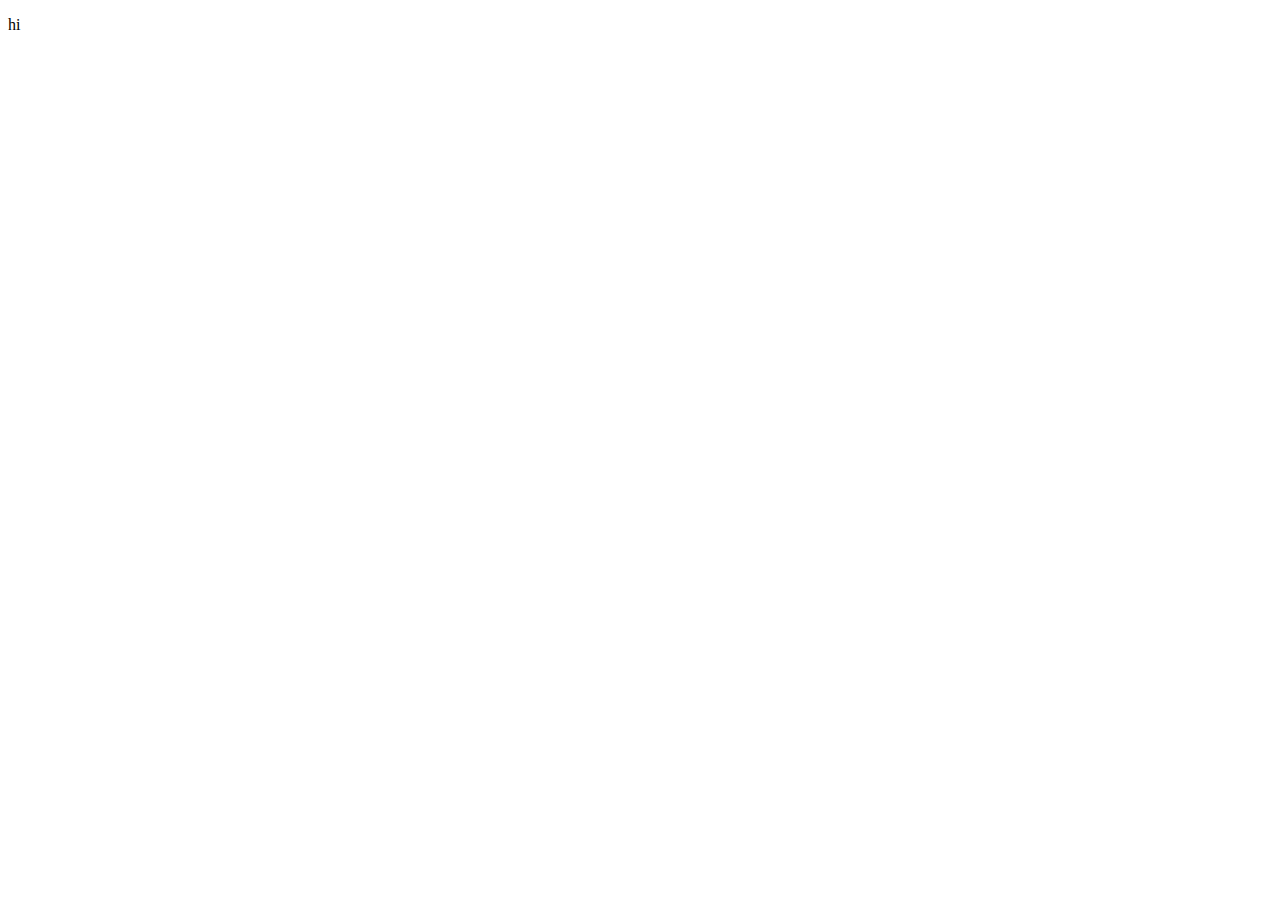
==== updatemenu.html @ 4d3612d7 "first commit" ====
<!DOCTYPE html>
<html lang="en">
<head>
    <meta charset="UTF-8">
    <meta name="viewport" content="width=device-width, initial-scale=1.0">
    <title>Document</title>
</head>
<body>
    <p>hi</p>
</body>
</html>
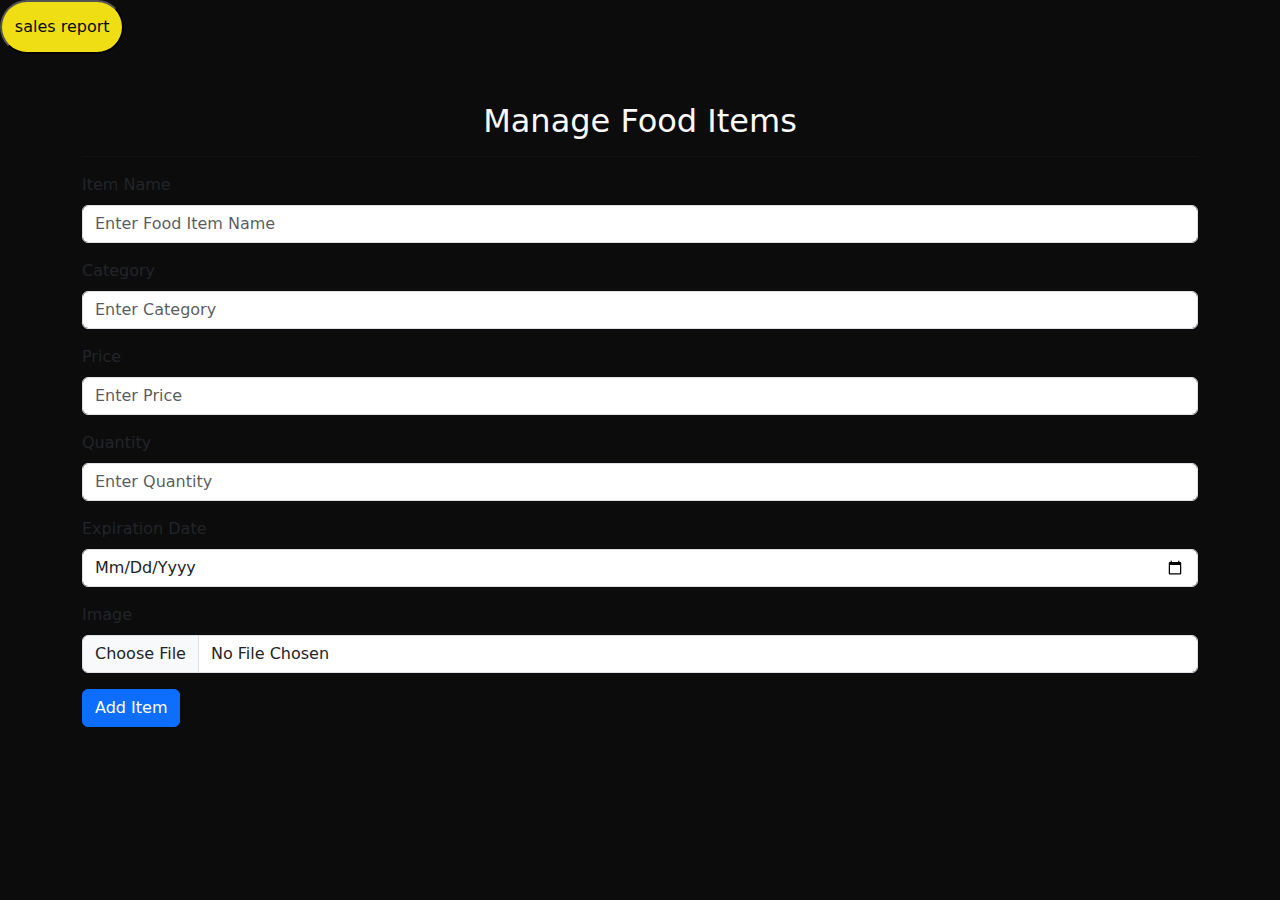
==== commit def79617: "menu management" ====
--- a/updatemenu.html
+++ b/updatemenu.html
@@ -4,8 +4,53 @@
     <meta charset="UTF-8">
     <meta name="viewport" content="width=device-width, initial-scale=1.0">
     <title>Document</title>
+    <link href="https://cdn.jsdelivr.net/npm/bootstrap@5.3.3/dist/css/bootstrap.min.css" rel="stylesheet" integrity="sha384-QWTKZyjpPEjISv5WaRU9OFeRpok6YctnYmDr5pNlyT2bRjXh0JMhjY6hW+ALEwIH" crossorigin="anonymous">
+    <link rel="stylesheet" href="styles.css">
 </head>
 <body>
-    <p>hi</p>
+    <button class="sales-report-btn">sales report</button>
+
+    <section id="manage-items" class="container mt-5">
+        <h2 class="text-center">Manage Food Items</h2>
+        <hr>
+    
+        <!-- Form to Add Food Items -->
+        <form id="add-item-form" class="mb-4">
+            <div class="mb-3">
+                <label for="item-name" class="form-label">Item Name</label>
+                <input type="text" id="item-name" class="form-control" placeholder="Enter food item name" required>
+            </div>
+            <div class="mb-3">
+                <label for="item-category" class="form-label">Category</label>
+                <input type="text" id="item-category" class="form-control" placeholder="Enter category" required>
+            </div>
+            <div class="mb-3">
+                <label for="item-price" class="form-label">Price</label>
+                <input type="number" id="item-price" class="form-control" placeholder="Enter price" required>
+            </div>
+            <div class="mb-3">
+                <label for="item-quantity" class="form-label">Quantity</label>
+                <input type="number" id="item-quantity" class="form-control" placeholder="Enter quantity" required>
+            </div>
+            <div class="mb-3">
+                <label for="item-expiry" class="form-label">Expiration Date</label>
+                <input type="date" id="item-expiry" class="form-control" required>
+            </div>
+            <div class="mb-3">
+                <label for="item-image" class="form-label">Image</label>
+                <input type="file" id="item-image" class="form-control" accept="image/*" required>
+            </div>
+            <button type="submit" class="btn btn-primary">Add Item</button>
+        </form>
+    
+        <!-- Food Items Display -->
+        <div id="items-list" class="row">
+            <!-- Items will be dynamically added here as cards -->
+        </div>
+    </section>
+         
+
+    <script src="app.js"></script>
+    <script src="https://cdn.jsdelivr.net/npm/bootstrap@5.3.3/dist/js/bootstrap.bundle.min.js" integrity="sha384-YvpcrYf0tY3lHB60NNkmXc5s9fDVZLESaAA55NDzOxhy9GkcIdslK1eN7N6jIeHz" crossorigin="anonymous"></script>
 </body>
 </html>--- a/styles.css
+++ b/styles.css
@@ -0,0 +1,330 @@
+*{
+    margin: 0;
+    padding: 0;
+    box-sizing: border-box;
+    outline: none;
+    text-decoration: none;
+    text-transform: capitalize;
+    transition: 0.3s linear;
+
+
+
+}
+
+body{
+    background-color: rgb(13, 12, 12);
+}
+
+.header{
+    background-color: rgb(21, 21, 20);
+    display: flex;
+    align-items: center;
+    justify-content: space-between;
+    padding: 1.3rem 7%;
+    position: fixed;
+    top: 0; left: 0; right: 0;
+    z-index: 1000;
+}
+
+.header .navbar a {
+    margin: 0 1.5rem; 
+    font-size: large;
+    color: #fff; 
+    font-weight: 500; 
+}
+
+.header .navbar {
+    display: flex;
+    align-items: center;
+}
+
+
+
+.icons .fas {
+    color: #fff;
+    cursor: pointer;
+    padding:16px;
+}
+
+#menu-btn{
+    display: inline-block;
+
+}
+
+.search-form{
+    position: absolute;
+    top: 115%;
+    right: 7%;
+    width: 5rem;
+    display: flex;
+    align-items: center;
+}
+
+.search-form input{
+    
+    height: 120%;
+}
+
+/* .cart-items-container{
+    position: absolute;
+    top: 100%;
+    right: 0;
+    background: #fff;
+    padding: 0 1.5rem;
+}
+.cart-items-container.cart-item{
+    position: relative;
+    margin: 2rem 0;
+    display:flex ;
+    align-items: center;
+    gap: 1.5rem;
+} */
+.home{
+    min-height: 100vh;
+    display: flex;
+    align-items: center;
+    background: url(images/burger.jpg) no-repeat;
+    background-size: cover;
+    background-position: center;
+}
+.home .content {
+    max-width: 50%; /* Limit width to prevent overflow */
+    position: relative;
+    z-index: 1; /* Ensure it appears above the background */
+}
+
+.home .content h3 {
+    font-size: 3rem;
+    margin-bottom: 1rem;
+    color: #fff; /* White text for visibility */
+}
+
+.home .content p {
+    font-size: 1.2rem;
+    margin-bottom: 1.5rem;
+    color: #f0f0f0; /* Light text for readability */
+}
+
+.home .content .btn {
+    display: inline-block;
+    padding: 0.8rem 1.5rem;
+    background-color: rgb(21, 21, 20);
+    color: #fff;
+    font-size: 1rem;
+    text-transform: uppercase;
+    text-decoration: none;
+    border-radius: 0.5rem;
+    transition: 0.3s ease;
+}
+
+.home .content .btn:hover {
+    background-color: #fff;
+    color: rgb(21, 21, 20);
+}
+
+.about{
+    background-color:rgb(12, 12, 12);
+
+}
+.about .content p{
+    color: #fff;
+}
+
+
+.h1{
+    color: #fff;
+    font-size: xx-large;
+    font-family: Georgia, 'Times New Roman', Times, serif;
+    
+}
+.about .content .btn2{
+    display: inline-block;
+    padding: 0.8rem;
+    background-color: white;
+    color: black;
+    transition: 0.5s ease;
+}
+.about .content .btn2:hover{
+    background-color:white;
+    color:black;
+}
+
+span{
+    color: rgb(242, 227, 14);
+}
+.about .row{
+    display: flex;
+    align-items: center;
+    background-color: black;
+    flex-wrap: wrap;
+}
+
+.about .row .image img{
+    flex: 1 1 45rem;
+}
+.about .row .image .p{
+    color: #fbf9f9;
+    padding: 10px;
+    background: #292626;
+    border-radius: 10px;
+    transition: 0.3s ease;
+}
+
+.about .row .image .p:hover{
+    color: #292626;
+    background-color: rgb(174, 170, 165);
+
+}
+.aboutbtn{
+    padding: 0.8rem;
+    background-color: chartreuse;
+}
+.Menu{
+    background-color:  #090909;
+}
+.categories{
+    background-color: #f0f0f0;
+    font-size: x-large;
+    text-align: center;
+
+}
+.card {
+    margin: 3rem; /* Add margin around each card */
+    flex: 1 1 calc(33.333% - 2rem); /* Ensure cards are responsive */
+}
+
+/* Review Section */
+.reviews {
+    background-color: #f9f9f9;
+    padding: 4rem 2rem;
+    text-align: center;
+}
+
+.section-title {
+    font-size: 2.5rem;
+    color: #333;
+    margin-bottom: 2rem;
+}
+
+.section-title span {
+    color: #ff5722; /* Accent color */
+}
+
+.review-container {
+    display: flex;
+    flex-wrap: wrap;
+    gap: 2rem;
+    justify-content: center;
+}
+
+.review-card {
+    background: #fff;
+    box-shadow: 0 4px 8px rgba(0, 0, 0, 0.1);
+    border-radius: 10px;
+    padding: 2rem;
+    max-width: 350px;
+    width: 100%;
+    text-align: left;
+    margin: 3rem;
+}
+
+.reviewer {
+    display: flex;
+    align-items: center;
+    gap: 1rem;
+    margin-bottom: 1rem;
+}
+
+.reviewer img {
+    width: 60px;
+    height: 60px;
+    border-radius: 50%;
+    object-fit: cover;
+    border: 2px solid #ff5722;
+}
+
+.reviewer h3 {
+    font-size: 1.2rem;
+    color: #333;
+}
+
+.rating i {
+    color: #ff5722;
+    font-size: 1rem;
+}
+
+.review-text {
+    font-size: 1rem;
+    color: #555;
+    margin-top: 1rem;
+    line-height: 1.6;
+}
+
+.reviewbtn{
+    padding: 0.5rem;
+    margin-left: 9rem;
+}
+.Contact{
+    background-color: #bfbcbc;
+}
+
+.discount{
+    color: #ff5722;
+}
+
+.dropdown-menu {
+    display: none;
+    position: absolute;
+    top: 60px;
+    right: 20px;
+    background-color: #f0de14;
+    padding: 10px;
+    border-radius: 5px;
+    box-shadow: 0 4px 6px rgba(250, 248, 248, 0.2);
+    z-index: 1000;
+}
+
+.dropdown-menu.show {
+    display: block;
+}
+
+.dropdown-item {
+    color: #fff;
+    padding: 8px 12px;
+    text-decoration: none;
+    display: block;
+}
+
+.dropdown-item:hover {
+    background-color: #e9dfdf;
+}
+
+.sales-report-btn{
+    background-color: #f0de14;
+    color: #090909;
+    padding: 0.8rem;
+    border-radius: 12rem;
+}
+.sales-report-btn:hover{
+    background-color: #ff5722;
+}
+
+.card {
+    box-shadow: 0 4px 8px rgba(0, 0, 0, 0.1);
+    border-radius: 8px;
+    overflow: hidden;
+    transition: transform 0.3s ease;
+}
+
+.card:hover {
+    transform: translateY(-5px);
+}
+
+.card-img-top {
+    height: 200px;
+    object-fit: cover;
+}
+
+.text-center{
+    color: #fbf9f9;
+}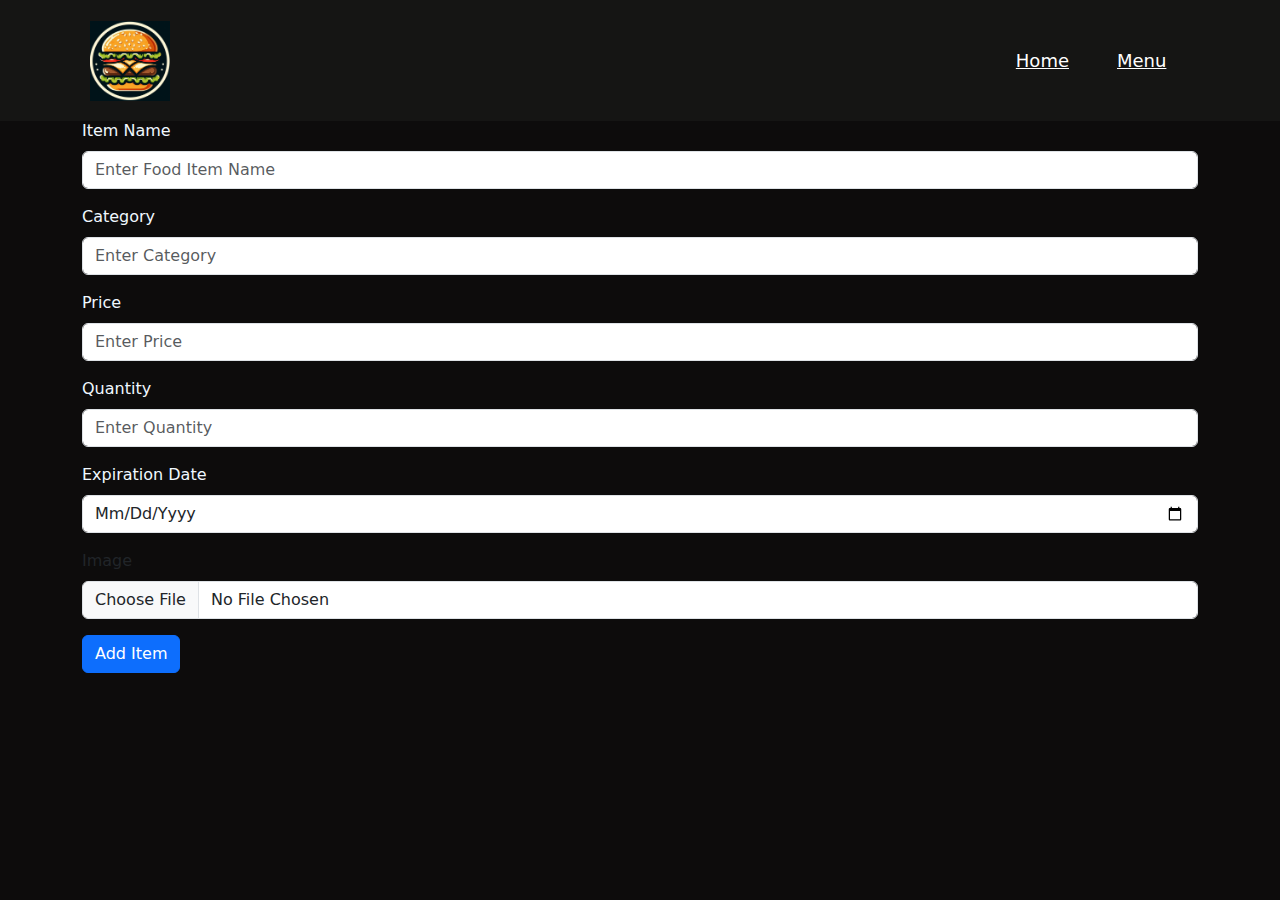
==== commit f9bf4fd7: "menu update" ====
--- a/updatemenu.html
+++ b/updatemenu.html
@@ -1,56 +1,62 @@
+
+
 <!DOCTYPE html>
 <html lang="en">
 <head>
     <meta charset="UTF-8">
     <meta name="viewport" content="width=device-width, initial-scale=1.0">
-    <title>Document</title>
-    <link href="https://cdn.jsdelivr.net/npm/bootstrap@5.3.3/dist/css/bootstrap.min.css" rel="stylesheet" integrity="sha384-QWTKZyjpPEjISv5WaRU9OFeRpok6YctnYmDr5pNlyT2bRjXh0JMhjY6hW+ALEwIH" crossorigin="anonymous">
+    <title>Update Menu</title>
+    <link href="https://cdn.jsdelivr.net/npm/bootstrap@5.3.3/dist/css/bootstrap.min.css" rel="stylesheet">
     <link rel="stylesheet" href="styles.css">
 </head>
 <body>
-    <button class="sales-report-btn">sales report</button>
+<header class="header">
+    <a href="#" class="logo"><img src="images/new logo.png" width="80px" alt="Logo"></a>
+    <nav class="navbar">
+        <a href="index.html">Home</a>
+        <a href="#menu">Menu</a>
+    </nav>
+</header>
 
-    <section id="manage-items" class="container mt-5">
-        <h2 class="text-center">Manage Food Items</h2>
-        <hr>
+
+<section id="manage-items" class="container mt-5">
+    <h2 class="text-center" >Update Menu</h2>
+    <hr>
+
+   
+    <form id="add-item-form" class="mb-4">
+        <div class="mb-3">
+            <label for="item-name" class="form-label" style="color: aliceblue;">Item Name</label>
+            <input type="text" id="item-name" class="form-control" placeholder="Enter food item name" >
+        </div>
+        <div class="mb-3">
+            <label for="item-category" class="form-label" style="color: aliceblue;">Category</label>
+            <input type="text" id="item-category" class="form-control" placeholder="Enter category" >
+        </div>
+        <div class="mb-3">
+            <label for="item-price" class="form-label" style="color: aliceblue;">Price</label>
+            <input type="number" id="item-price" class="form-control" placeholder="Enter price" >
+        </div>
+        <div class="mb-3">
+            <label for="item-quantity" class="form-label" style="color: aliceblue;">Quantity</label>
+            <input type="number" id="item-quantity" class="form-control" placeholder="Enter quantity" >
+        </div>
+        <div class="mb-3">
+            <label for="item-expiry" class="form-label" style="color: aliceblue;">Expiration Date</label>
+            <input type="date" id="item-expiry" class="form-control" required>
+        </div>
+        <div class="mb-3">
+            <label for="item-image" class="form-label">Image</label>
+            <input type="file" id="item-image" class="form-control" accept="image/*" required>
+        </div>
+        <button type="submit" class="btn btn-primary" onclick="addItem()">Add Item</button>
+    </form>
     
-        <!-- Form to Add Food Items -->
-        <form id="add-item-form" class="mb-4">
-            <div class="mb-3">
-                <label for="item-name" class="form-label">Item Name</label>
-                <input type="text" id="item-name" class="form-control" placeholder="Enter food item name" required>
-            </div>
-            <div class="mb-3">
-                <label for="item-category" class="form-label">Category</label>
-                <input type="text" id="item-category" class="form-control" placeholder="Enter category" required>
-            </div>
-            <div class="mb-3">
-                <label for="item-price" class="form-label">Price</label>
-                <input type="number" id="item-price" class="form-control" placeholder="Enter price" required>
-            </div>
-            <div class="mb-3">
-                <label for="item-quantity" class="form-label">Quantity</label>
-                <input type="number" id="item-quantity" class="form-control" placeholder="Enter quantity" required>
-            </div>
-            <div class="mb-3">
-                <label for="item-expiry" class="form-label">Expiration Date</label>
-                <input type="date" id="item-expiry" class="form-control" required>
-            </div>
-            <div class="mb-3">
-                <label for="item-image" class="form-label">Image</label>
-                <input type="file" id="item-image" class="form-control" accept="image/*" required>
-            </div>
-            <button type="submit" class="btn btn-primary">Add Item</button>
-        </form>
-    
-        <!-- Food Items Display -->
-        <div id="items-list" class="row">
-            <!-- Items will be dynamically added here as cards -->
-        </div>
-    </section>
-         
+    <div id="items-list" class="row">
+    </div>
+</section>
 
-    <script src="app.js"></script>
-    <script src="https://cdn.jsdelivr.net/npm/bootstrap@5.3.3/dist/js/bootstrap.bundle.min.js" integrity="sha384-YvpcrYf0tY3lHB60NNkmXc5s9fDVZLESaAA55NDzOxhy9GkcIdslK1eN7N6jIeHz" crossorigin="anonymous"></script>
+<script src="app.js"></script>
+<script src="https://cdn.jsdelivr.net/npm/bootstrap@5.3.3/dist/js/bootstrap.bundle.min.js"></script>
 </body>
-</html>+</html>
